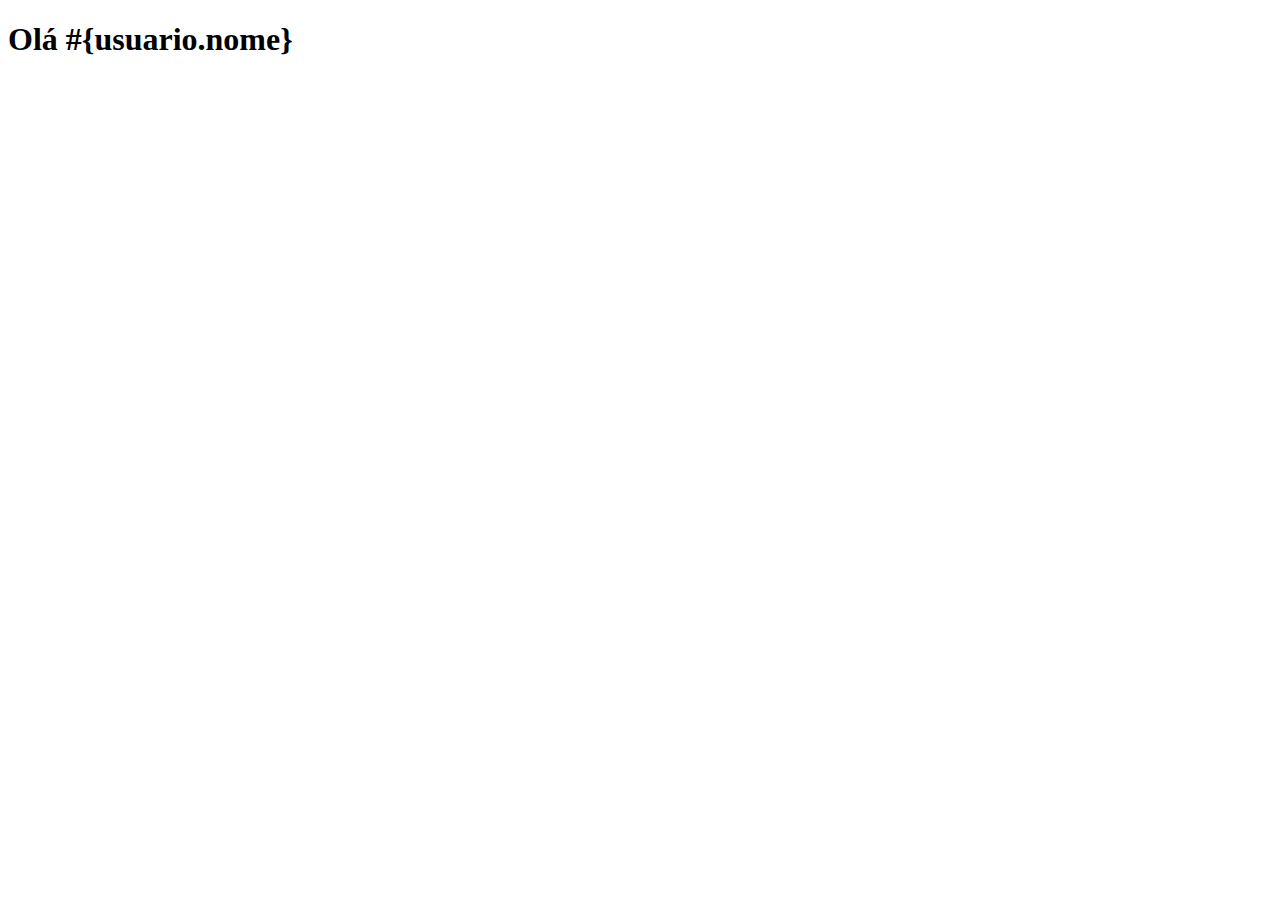
==== target/ProjetoClinica-1.0-SNAPSHOT/index.html @ fbdfd725 "Primeiro Commit" ====
<!DOCTYPE html>
<html>
    <head>
        <title>Start Page</title>
        <meta http-equiv="Content-Type" content="text/html; charset=UTF-8">
    </head>
    <body>
        <h1>Olá #{usuario.nome}</h1>
    </body>
</html>
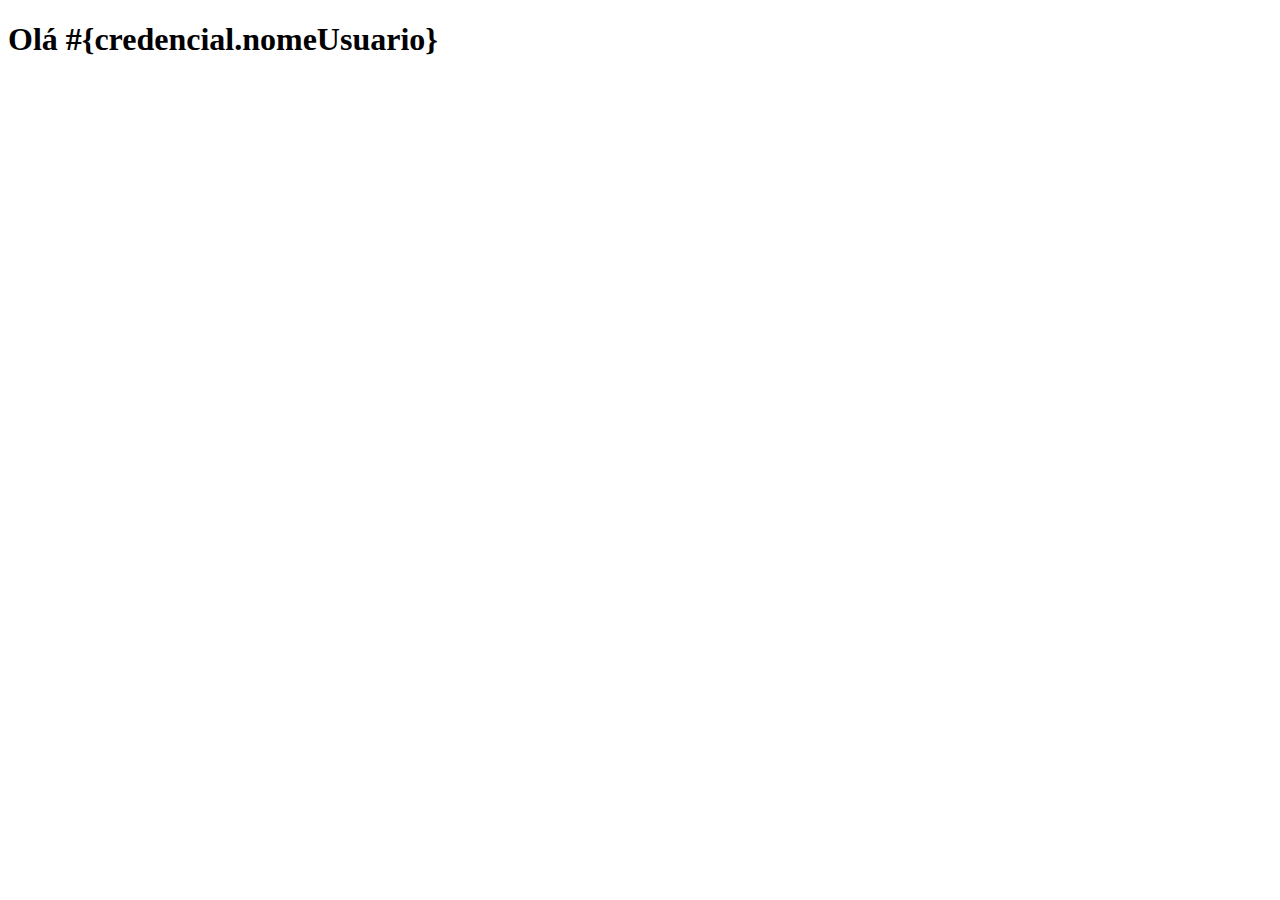
==== commit 17a1aa64: "persistência" ====
--- a/target/ProjetoClinica-1.0-SNAPSHOT/index.html
+++ b/target/ProjetoClinica-1.0-SNAPSHOT/index.html
@@ -5,6 +5,6 @@
         <meta http-equiv="Content-Type" content="text/html; charset=UTF-8">
     </head>
     <body>
-        <h1>Olá #{usuario.nome}</h1>
+        <h1>Olá #{credencial.nomeUsuario}</h1>
     </body>
 </html>
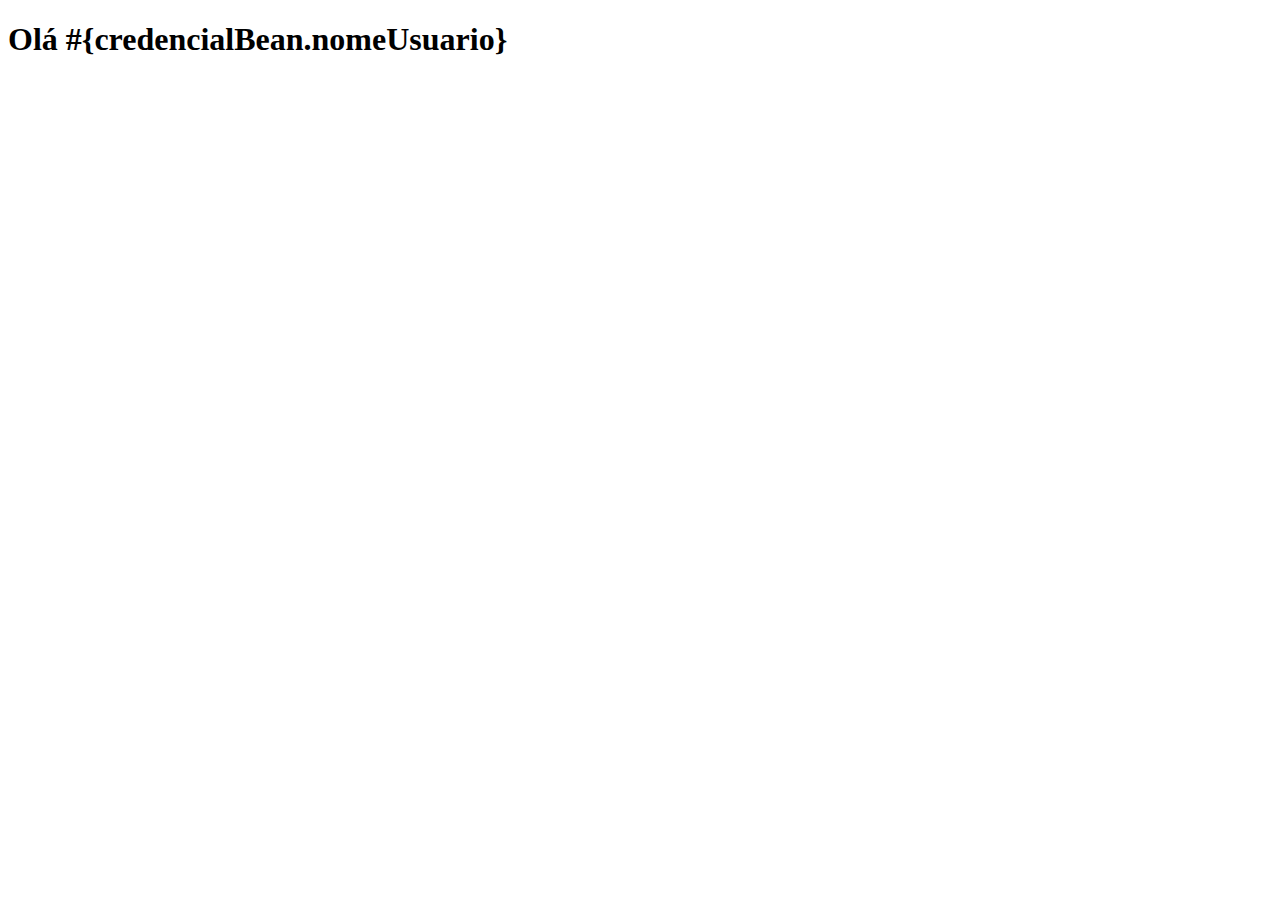
==== commit cc97675a: "teste bean" ====
--- a/target/ProjetoClinica-1.0-SNAPSHOT/index.html
+++ b/target/ProjetoClinica-1.0-SNAPSHOT/index.html
@@ -1,10 +1,10 @@
 <!DOCTYPE html>
 <html>
     <head>
-        <title>Start Page</title>
+        <title>Clinica Home</title>
         <meta http-equiv="Content-Type" content="text/html; charset=UTF-8">
     </head>
     <body>
-        <h1>Olá #{credencial.nomeUsuario}</h1>
+        <h1>Olá #{credencialBean.nomeUsuario}</h1>
     </body>
 </html>
